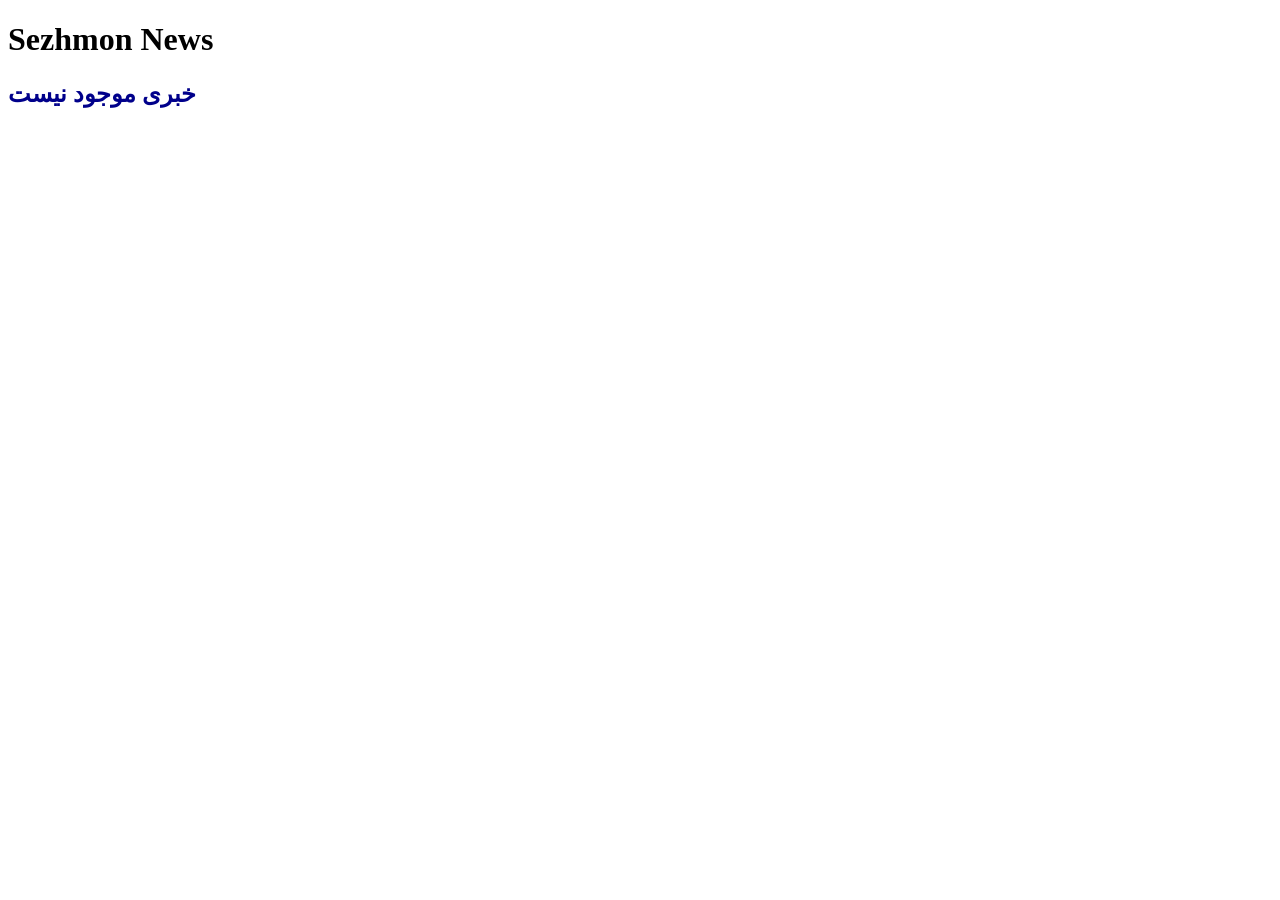
==== news.html @ ac59dfd2 "Add 0.1 Code Site" ====
<!DOCTYPE html>

<html>
<head>
  <meta http-equiv="CONTENT-TYPE" content="text/html; charset=UTF-8">
  <title>Sezhmon News</title>
  <link rel="stylesheet" href="styles/style_news_page.css">

</head>
<body>
  <h1 class="Sezhmon_News_Text">Sezhmon News</h1>
  <h2 class="Not_Find_News">خبری موجود نیست</h2>
</body>
</html>
---- styles/style_news_page.css ----
.Sezhmon_News_Text{
  
  color: black;
}

.Not_Find_News{
  
  color: darkblue;
}
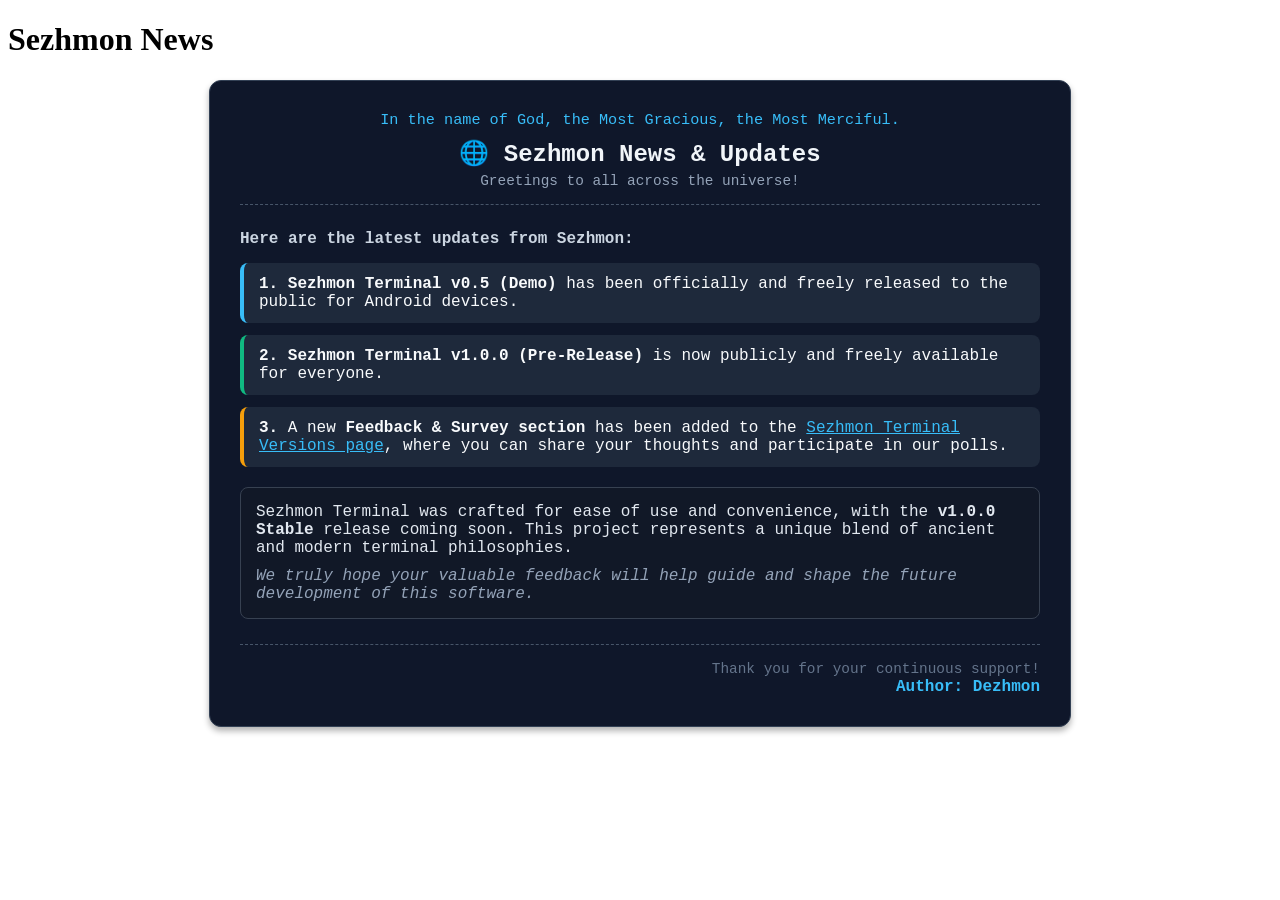
==== commit cd4176d6: "Add News And Script" ====
--- a/news.html
+++ b/news.html
@@ -9,6 +9,54 @@
 </head>
 <body>
   <h1 class="Sezhmon_News_Text">Sezhmon News</h1>
-  <h2 class="Not_Find_News">خبری موجود نیست</h2>
+  
+  
+  
+  <!-- Sezhmon News Section -->
+<section id="sezhmon-news" style="background-color: #0f172a; color: #f8fafc; font-family: 'Courier New', Courier, monospace; padding: 30px; border-radius: 12px; border: 1px solid #334155; max-width: 800px; margin: 20px auto; box-shadow: 0 4px 6px rgba(0, 0, 0, 0.3);">
+    
+    <!-- Header / Bismillah -->
+    <div style="text-align: center; margin-bottom: 25px; border-bottom: 1px dashed #475569; padding-bottom: 15px;">
+        <p style="color: #38bdf8; font-size: 0.95rem; margin: 0 0 10px 0;">In the name of God, the Most Gracious, the Most Merciful.</p>
+        <h2 style="color: #f1f5f9; font-size: 1.5rem; margin: 0;">🌐 Sezhmon News & Updates</h2>
+        <p style="color: #94a3b8; font-size: 0.9rem; margin: 5px 0 0 0;">Greetings to all across the universe!</p>
+    </div>
+
+    <!-- News Content -->
+    <div class="news-body">
+        <p style="font-weight: bold; color: #cbd5e1; margin-bottom: 15px;">Here are the latest updates from Sezhmon:</p>
+        
+        <ul style="list-style-type: none; padding: 0; margin: 0;">
+            <li style="background: #1e293b; margin-bottom: 12px; padding: 12px 15px; border-radius: 8px; border-left: 4px solid #38bdf8;">
+                <strong>1.</strong> <strong>Sezhmon Terminal v0.5 (Demo)</strong> has been officially and freely released to the public for Android devices.
+            </li>
+            <li style="background: #1e293b; margin-bottom: 12px; padding: 12px 15px; border-radius: 8px; border-left: 4px solid #10b981;">
+                <strong>2.</strong> <strong>Sezhmon Terminal v1.0.0 (Pre-Release)</strong> is now publicly and freely available for everyone.
+            </li>
+            <li style="background: #1e293b; margin-bottom: 12px; padding: 12px 15px; border-radius: 8px; border-left: 4px solid #f59e0b;">
+                <strong>3.</strong> A new <strong>Feedback & Survey section</strong> has been added to the <a href="https://sezhmon.github.io/Sezhmon_Site/Sezhmon_Terminal_Versions.html" style="color: #38bdf8; text-decoration: underline;">Sezhmon Terminal Versions page</a>, where you can share your thoughts and participate in our polls.
+            </li>
+        </ul>
+
+        <div style="margin-top: 20px; background: #111827; padding: 15px; border-radius: 8px; border: 1px solid #374151;">
+            <p style="margin: 0 0 10px 0; color: #e2e8f0;">
+                Sezhmon Terminal was crafted for ease of use and convenience, with the <strong>v1.0.0 Stable</strong> release coming soon. This project represents a unique blend of ancient and modern terminal philosophies.
+            </p>
+            <p style="margin: 0; color: #94a3b8; font-style: italic;">
+                We truly hope your valuable feedback will help guide and shape the future development of this software.
+            </p>
+        </div>
+    </div>
+
+    <!-- Footer / Author -->
+    <div style="text-align: right; margin-top: 25px; border-top: 1px dashed #475569; padding-top: 15px;">
+        <span style="color: #64748b; font-size: 0.9rem;">Thank you for your continuous support!</span><br>
+        <strong style="color: #38bdf8; font-size: 1rem;">Author: Dezhmon</strong>
+    </div>
+
+</section>
+
+  
+  
 </body>
 </html>
